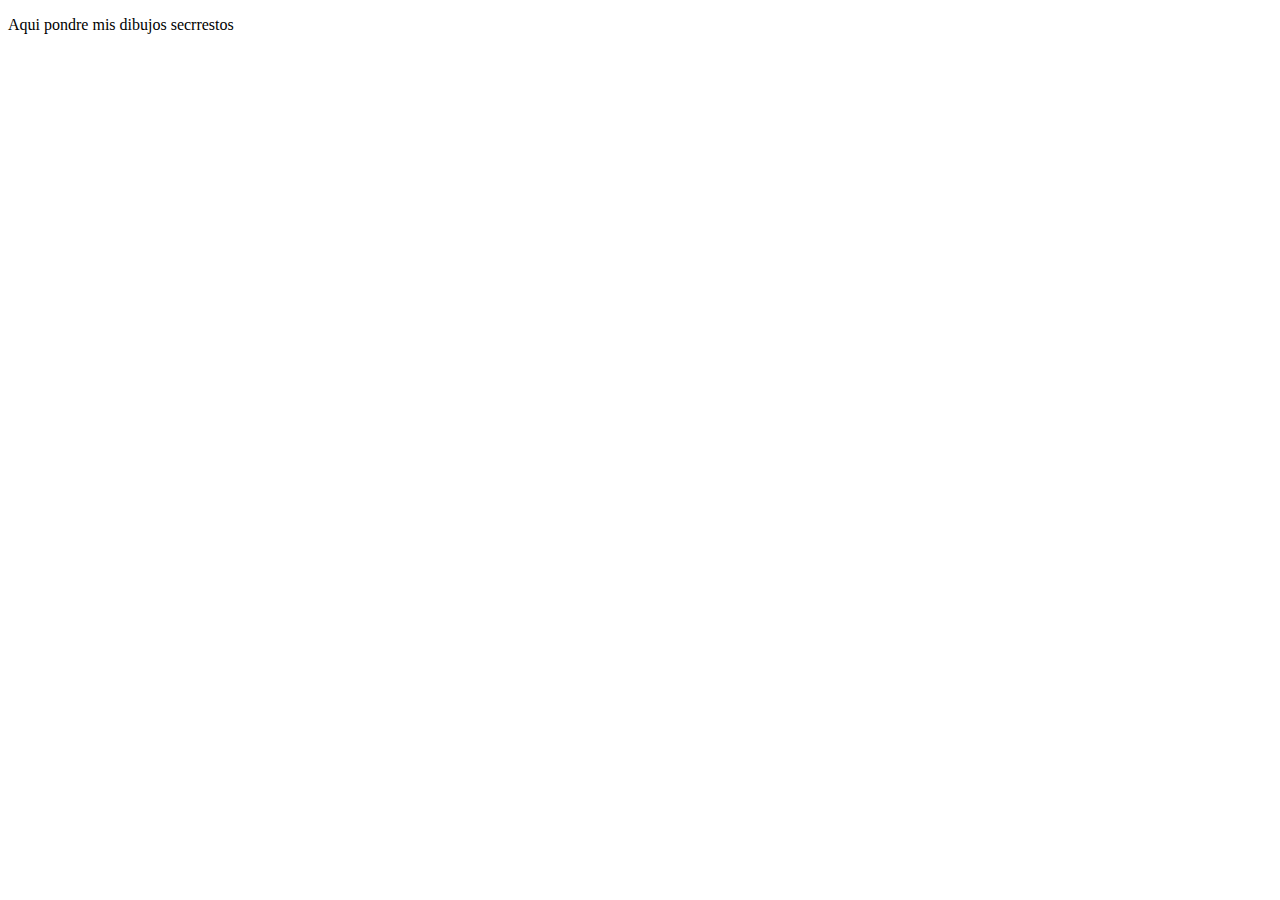
==== index.html @ 9e5f6826 "Create paginasecreta.html" ====
<!DOCTYPE html>
<html lang="es">
<head>
    <meta charset="UTF-8">
    <meta name="viewport" content="width=device-width, initial-scale=1.0">
    <title>Secreto</title>
</head>
<body>
    <p>Aqui pondre mis dibujos secrrestos</p>
</body>
</html>
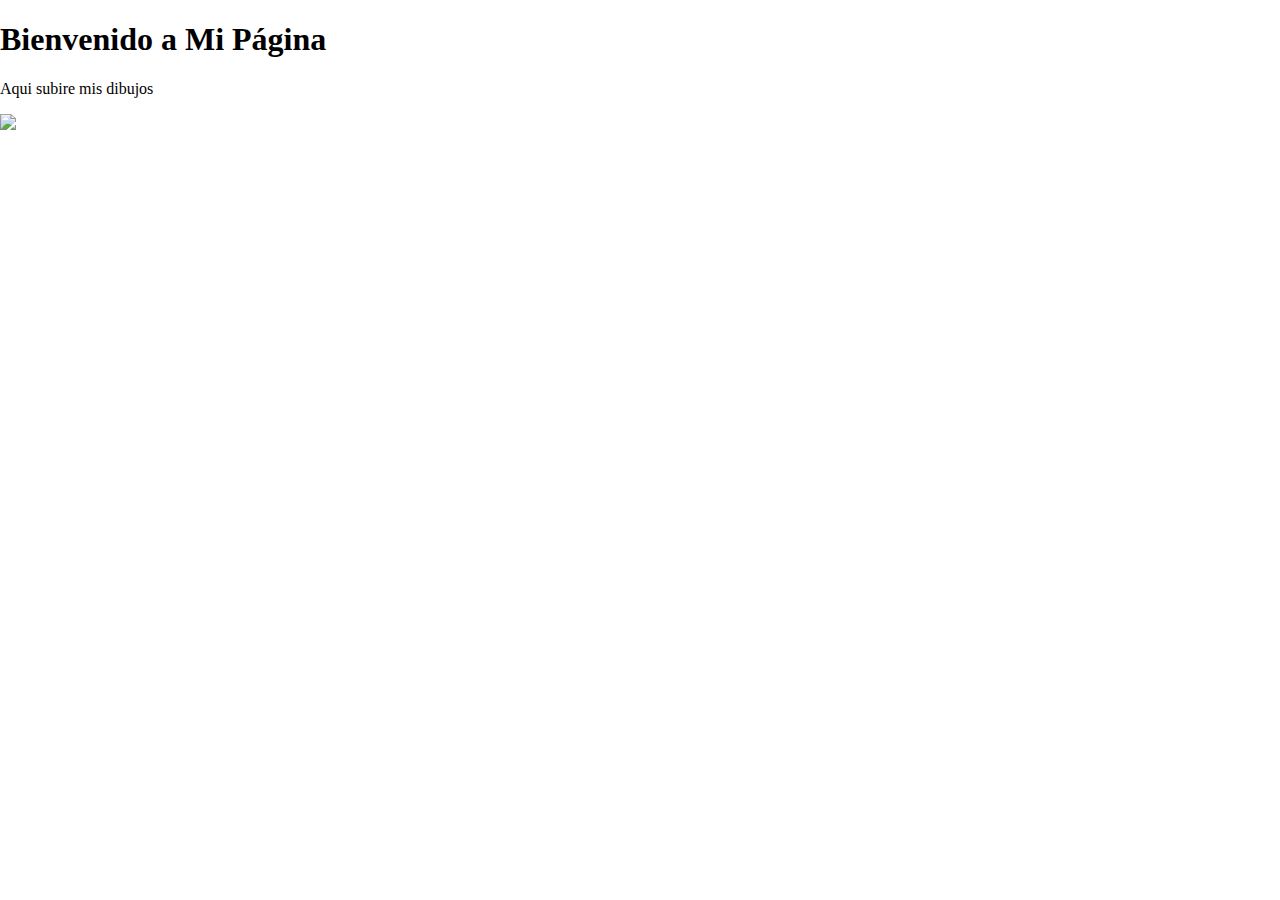
==== commit a7ef8d4b: "Update index.html" ====
--- a/index.html
+++ b/index.html
@@ -1,11 +1,35 @@
 <!DOCTYPE html>
-<html lang="es">
+<html lang="es"> 
 <head>
     <meta charset="UTF-8">
     <meta name="viewport" content="width=device-width, initial-scale=1.0">
-    <title>Secreto</title>
+    <title>Mis dibujos</title>
+    <link rel="stylesheet" href="estilos.css">
+    <style>
+        html, body {
+            margin: 0;
+            padding: 0;
+            min-height: 100vh; /* 100% de la altura de la ventana */
+            display: flex;
+            flex-direction: column;
+        }
+
+        .contenido {
+            flex: 1;
+        }
+
+        footer {
+            background-image: linear-gradient(95deg, #95f2f0 0, #73e0e3 25%, #42cbd4 50%, #00b6c6 75%, #00a5bb 100%);
+            padding: 10px;
+            text-align: right;
+        }
+    </style>
 </head>
 <body>
-    <p>Aqui pondre mis dibujos secrrestos</p>
+    <div class="contenido">
+        <h1>Bienvenido a Mi Página</h1>
+        <p>Aqui subire mis dibujos </p>
+    <img src="imgenes/img1.png" width="100px"/>
+    </div>
 </body>
 </html>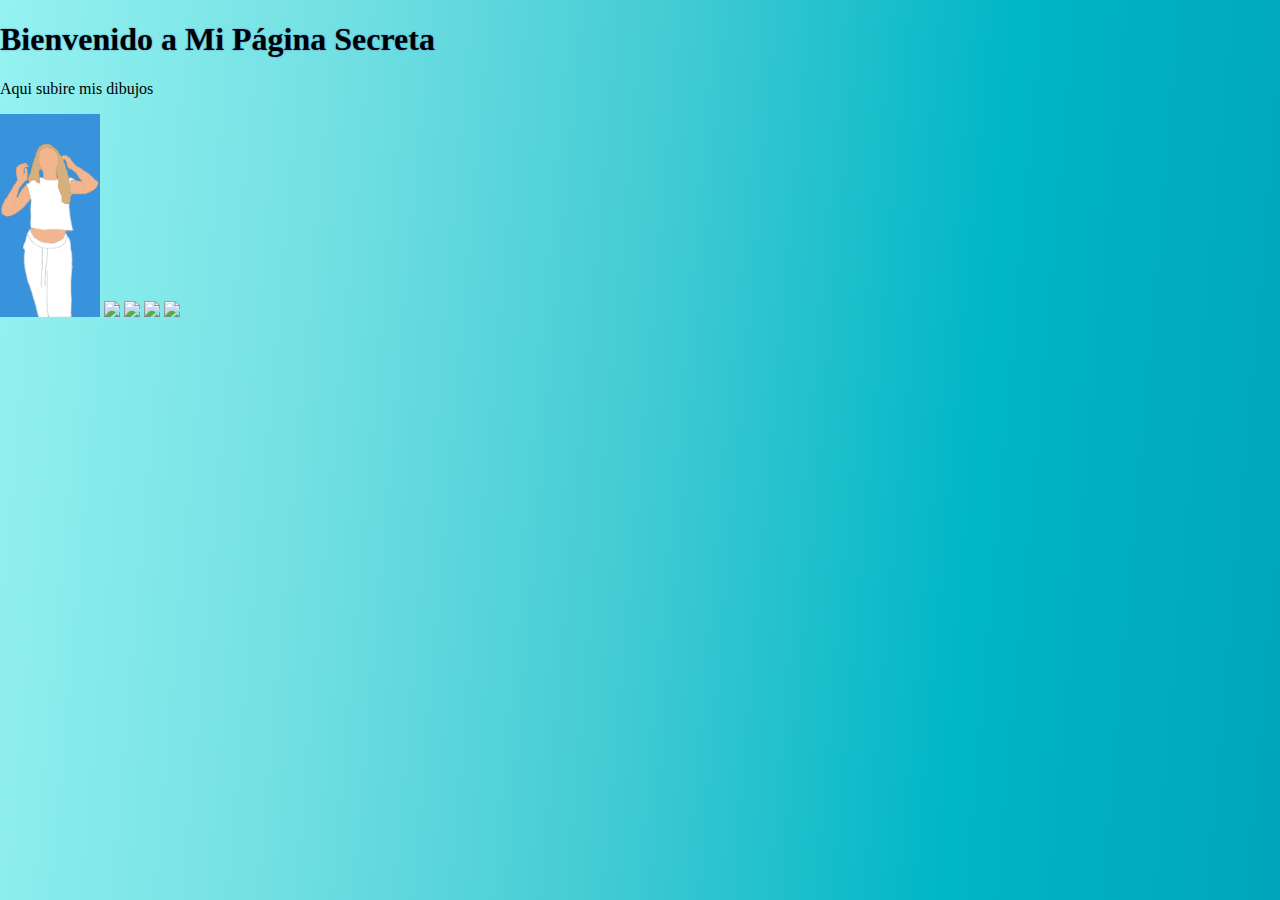
==== commit 8c8b7d77: "Update index.html" ====
--- a/index.html
+++ b/index.html
@@ -27,9 +27,13 @@
 </head>
 <body>
     <div class="contenido">
-        <h1>Bienvenido a Mi Página</h1>
+        <h1>Bienvenido a Mi Página Secreta</h1>
         <p>Aqui subire mis dibujos </p>
     <img src="imgenes/img1.png" width="100px"/>
+    <img src="imgenes/img2.png" width="100px"/>
+    <img src="imgenes/img3.png" width="100px"/>
+    <img src="imgenes/img4.png" width="100px"/>
+    <img src="imgenes/img5.png" width="100px"/>
     </div>
 </body>
 </html>--- a/estilos.css
+++ b/estilos.css
@@ -0,0 +1,9 @@
+h1{
+    text-shadow: 0 0 2px rgb(73, 143, 214)
+}
+body{
+    background-image: linear-gradient(95deg, #95f2f0 0, #73e0e3 25%, #42cbd4 50%, #00b6c6 75%, #00a5bb 100%);
+}
+a{
+    color: #00a5bb;
+}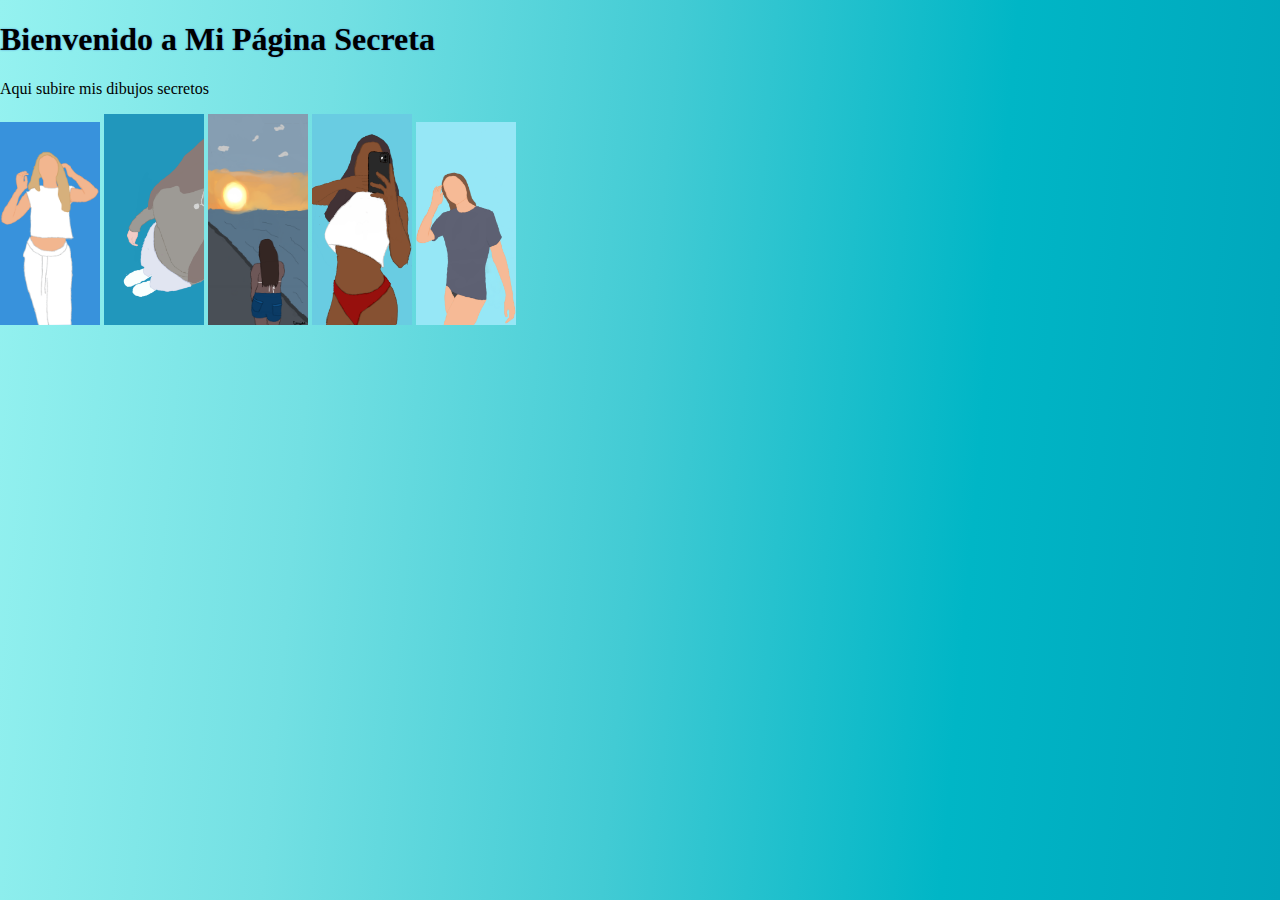
==== commit 5bacb65b: "Update index.html" ====
--- a/index.html
+++ b/index.html
@@ -28,7 +28,7 @@
 <body>
     <div class="contenido">
         <h1>Bienvenido a Mi Página Secreta</h1>
-        <p>Aqui subire mis dibujos </p>
+        <p>Aqui subire mis dibujos secretos </p>
     <img src="imgenes/img1.png" width="100px"/>
     <img src="imgenes/img2.png" width="100px"/>
     <img src="imgenes/img3.png" width="100px"/>
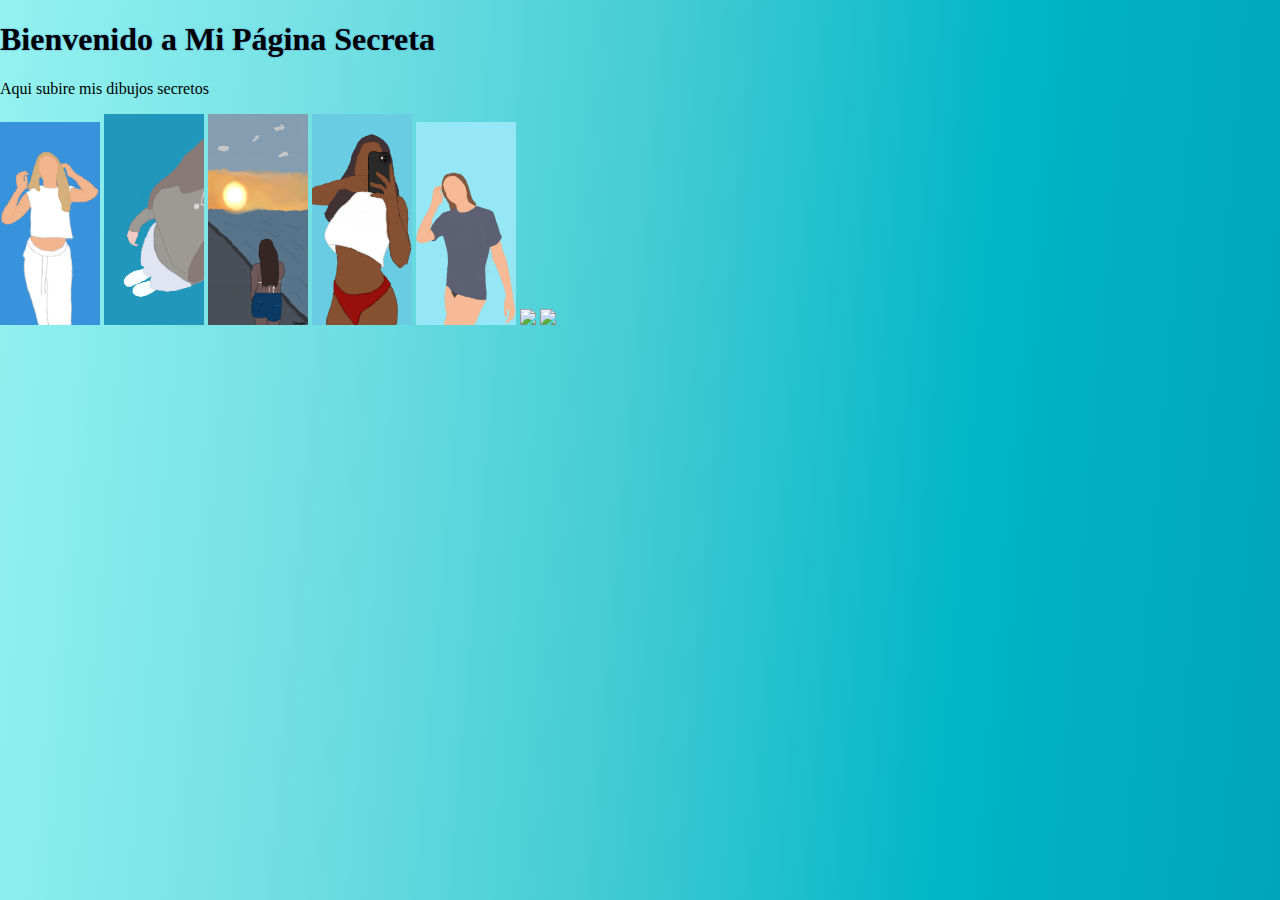
==== commit c42b7f08: "Create img7.png" ====
--- a/index.html
+++ b/index.html
@@ -34,6 +34,8 @@
     <img src="imgenes/img3.png" width="100px"/>
     <img src="imgenes/img4.png" width="100px"/>
     <img src="imgenes/img5.png" width="100px"/>
+    <img src="imgenes/img6.png" width="100px"/>
+    <img src="imgenes/img7.png" width="100px"/>
     </div>
 </body>
 </html>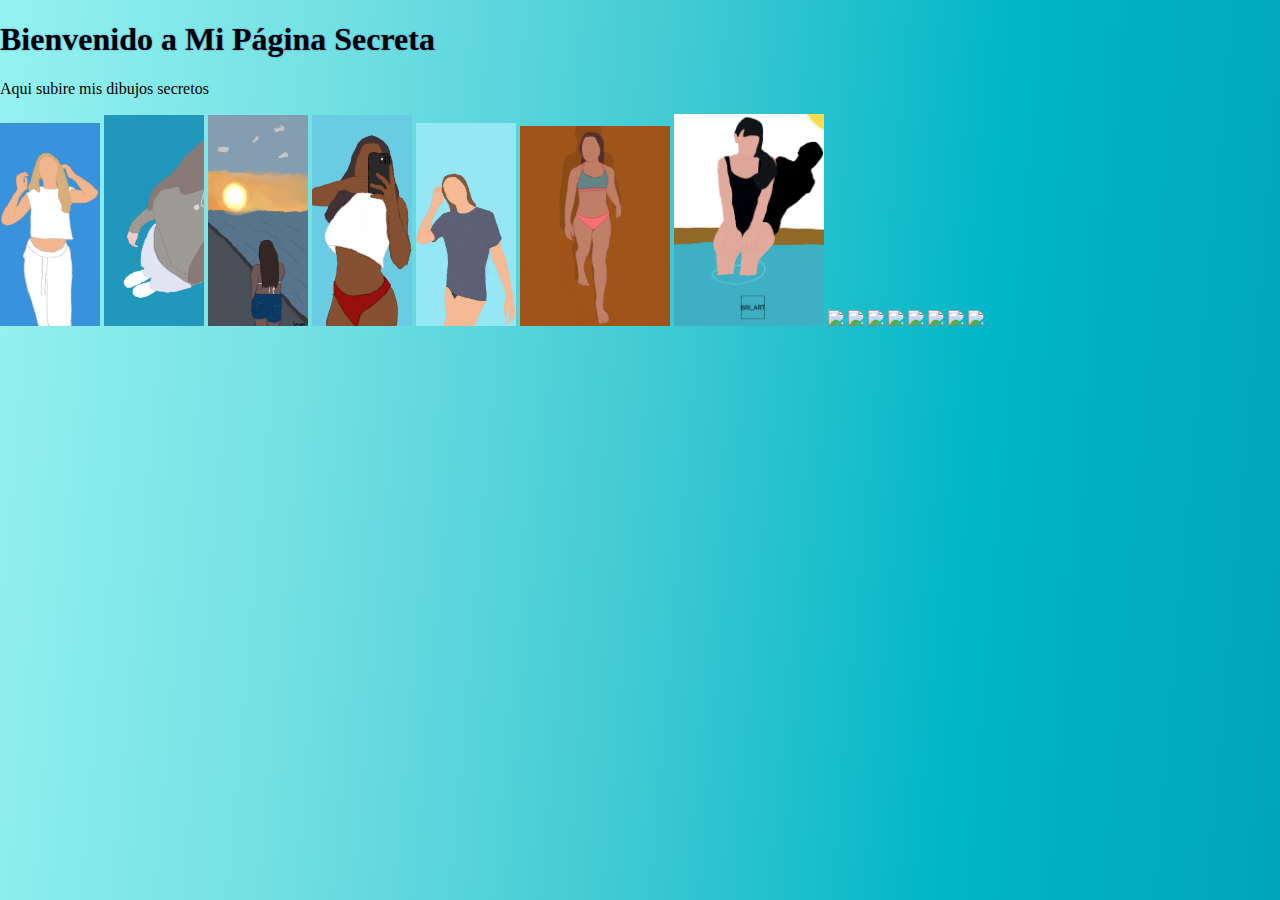
==== commit 23ff7de3: "Update index.html" ====
--- a/index.html
+++ b/index.html
@@ -34,8 +34,16 @@
     <img src="imgenes/img3.png" width="100px"/>
     <img src="imgenes/img4.png" width="100px"/>
     <img src="imgenes/img5.png" width="100px"/>
-    <img src="imgenes/img6.png" width="100px"/>
-    <img src="imgenes/img7.png" width="100px"/>
+    <img src="imgenes/img6.png" width="150px"/>
+    <img src="imgenes/img7.png" width="150px"/>
+    <img src="imgenes/img9.png" width="150px"/>
+    <img src="imgenes/img10.png" width="150px"/>
+    <img src="imgenes/img11.png" width="170px"/>
+    <img src="imgenes/img12.png" width="100px"/>
+    <img src="imgenes/img13.png" width="100px"/>
+    <img src="imgenes/img14.png" width="100px"/>
+    <img src="imgenes/img15.png" width="100px"/>
+    <img src="imgenes/img8.png" width="150px"/>
     </div>
 </body>
 </html>